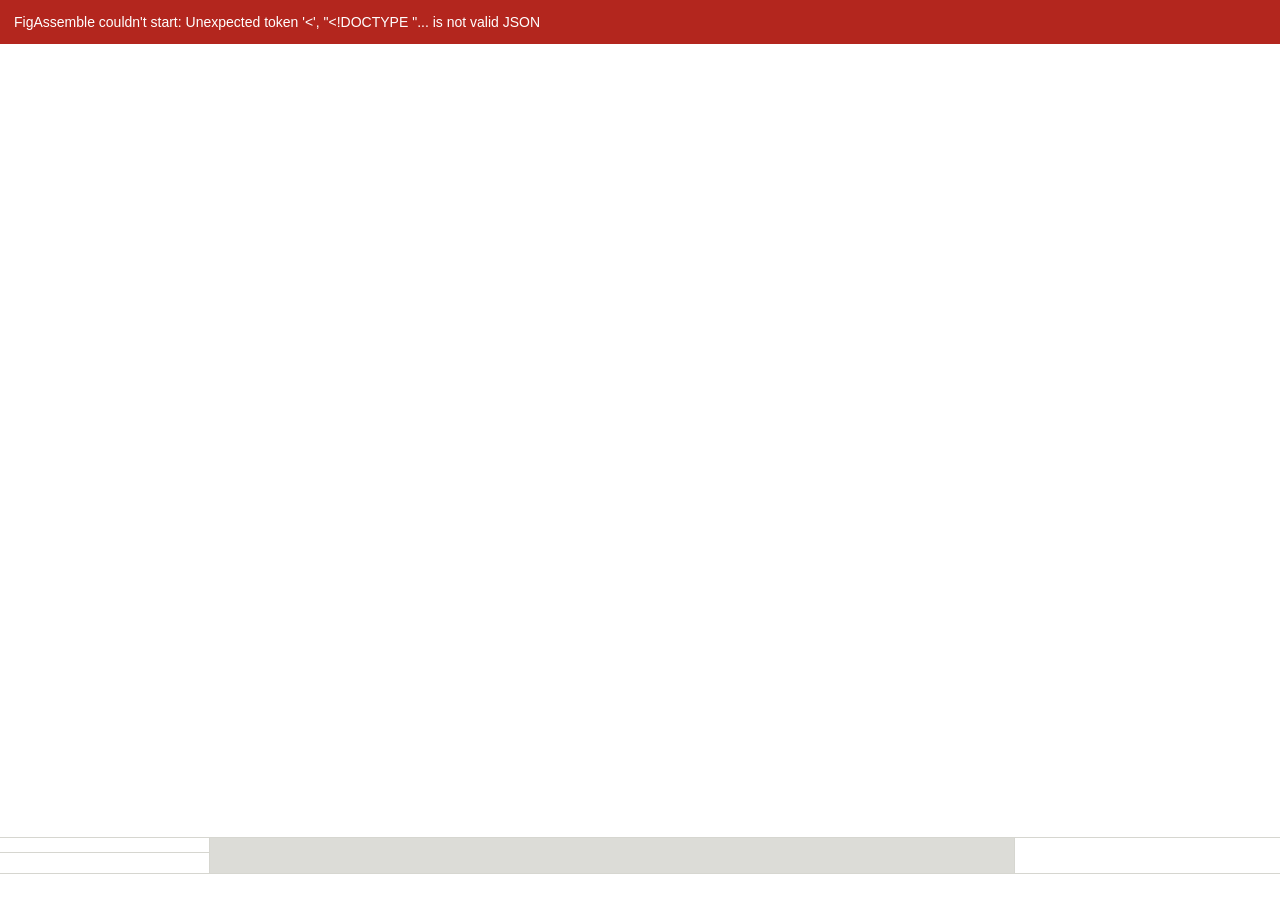
==== figassemble/ui/index.html @ 2104ba5d "Editor: inspector, panels, commands, styles; Mac app; UI self-test The app window is usable: canvas " ====
<!doctype html>
<html lang="en" data-theme="system">
<head>
  <meta charset="utf-8">
  <meta name="viewport" content="width=device-width, initial-scale=1">
  <title>FigAssemble</title>
  <link rel="stylesheet" href="css/app.css">
  <script type="module" src="js/main.js"></script>
</head>
<body>
  <a class="skip-link" href="#stage">Skip to the page</a>
  <header class="topbar">
    <div id="toolbar" class="toolbar" role="toolbar" aria-label="Tools and actions"></div>
  </header>
  <div class="workspace">
    <nav class="sidebar left" aria-label="Pages and objects">
      <section id="pages" class="panel" aria-labelledby="pages-title"></section>
      <section id="layers" class="panel layers" aria-label="Objects on this page"></section>
    </nav>
    <main class="stage-wrap">
      <div id="stage" class="stage" tabindex="0" role="application" aria-roledescription="figure page"
           aria-label="Page" aria-describedby="stage-help"></div>
      <p id="stage-help" class="visually-hidden">
        Tab and Shift+Tab move between objects. Arrow keys move the selected object by one point,
        with Shift by ten. Enter edits text or crops a picture. Escape finishes.
        Press question mark for all keyboard shortcuts.
      </p>
      <div class="drop-hint" aria-hidden="true">Drop to place at true size</div>
    </main>
    <aside id="inspector" class="sidebar right inspector" aria-label="Properties"></aside>
  </div>
  <footer id="status" class="statusbar"></footer>
</body>
</html>
---- figassemble/ui/css/app.css ----
/* FigAssemble interface. Sizes are in rem so the interface-size preference scales everything. */

:root {
  --ui-scale: 1;
  font-size: calc(14px * var(--ui-scale));
  --font: -apple-system, BlinkMacSystemFont, "Segoe UI", Helvetica, Arial, sans-serif;
  --bg: #f1f1ee;
  --panel: #ffffff;
  --panel-2: #f7f7f5;
  --text: #1b1b19;
  --muted: #55554f;
  --line: #d6d6d0;
  --accent: #0b5fcc;
  --accent-text: #ffffff;
  --focus: #0b5fcc;
  --sel: #0a63d6;
  --guide: #d1007a;
  --warn: #8a4b00;
  --ok: #1f6d2c;
  --danger: #b3261e;
  --stage: #dcdcd7;
  --hover: #ececea;
  --pressed: #dbe7fa;
  color-scheme: light;
}

@media (prefers-color-scheme: dark) {
  :root[data-theme="system"] {
    --bg: #1d1e20; --panel: #26272a; --panel-2: #2d2e31; --text: #ececea; --muted: #b4b4ae;
    --line: #43444a; --accent: #5b9dff; --accent-text: #0b0c0e; --focus: #8fbaff; --sel: #4d97ff;
    --guide: #ff4fb2; --warn: #ffbf66; --ok: #7fd18b; --danger: #ff8a80; --stage: #141517;
    --hover: #34353a; --pressed: #23344f; color-scheme: dark;
  }
}
:root[data-theme="dark"] {
  --bg: #1d1e20; --panel: #26272a; --panel-2: #2d2e31; --text: #ececea; --muted: #b4b4ae;
  --line: #43444a; --accent: #5b9dff; --accent-text: #0b0c0e; --focus: #8fbaff; --sel: #4d97ff;
  --guide: #ff4fb2; --warn: #ffbf66; --ok: #7fd18b; --danger: #ff8a80; --stage: #141517;
  --hover: #34353a; --pressed: #23344f; color-scheme: dark;
}
/* High contrast: pure black and white, thick yellow focus */
:root[data-theme="contrast"] {
  --bg: #000; --panel: #000; --panel-2: #000; --text: #fff; --muted: #fff; --line: #fff;
  --accent: #ffd400; --accent-text: #000; --focus: #ffd400; --sel: #00e5ff; --guide: #ff3dff;
  --warn: #ffd400; --ok: #7dff8a; --danger: #ff7070; --stage: #000; --hover: #333; --pressed: #4a4100;
  color-scheme: dark;
}
@media (prefers-contrast: more) {
  :root[data-theme="system"] { --muted: var(--text); --line: #6e6e68; }
}

* { box-sizing: border-box; }
html, body { height: 100%; margin: 0; }
body {
  font-family: var(--font); font-size: 1rem; color: var(--text); background: var(--bg);
  display: grid; grid-template-rows: auto 1fr auto; overflow: hidden;
}
.visually-hidden {
  position: absolute !important; width: 1px; height: 1px; overflow: hidden; clip: rect(0 0 0 0);
  white-space: nowrap;
}
.skip-link { position: absolute; left: 0.5rem; top: -3rem; z-index: 10; background: var(--accent);
  color: var(--accent-text); padding: 0.5rem 0.8rem; border-radius: 0.3rem; }
.skip-link:focus { top: 0.5rem; }
:focus-visible { outline: 3px solid var(--focus); outline-offset: 2px; }
button, input, select, textarea { font: inherit; color: inherit; }

/* Toolbar ------------------------------------------------------------------ */
.topbar { background: var(--panel); border-bottom: 1px solid var(--line); }
.toolbar { display: flex; align-items: stretch; gap: 0.25rem; padding: 0.3rem 0.5rem; overflow-x: auto; }
.tool-group { display: flex; align-items: stretch; gap: 0.1rem; padding: 0 0.35rem;
  border-right: 1px solid var(--line); }
.tool-group:last-child { border-right: none; }
.toolbar .spacer { flex: 1; }
.tool { display: flex; flex-direction: column; align-items: center; justify-content: center; gap: 0.1rem;
  min-width: 2.9rem; min-height: 2.9rem; padding: 0.25rem 0.35rem; border: 1px solid transparent;
  border-radius: 0.4rem; background: transparent; cursor: pointer; }
.tool:hover { background: var(--hover); }
.tool[aria-pressed="true"] { background: var(--pressed); border-color: var(--sel); }
.tool.primary { background: var(--accent); color: var(--accent-text); padding: 0.25rem 0.8rem; }
.tool.primary:hover { filter: brightness(1.08); }
.icon { width: 1.35rem; height: 1.35rem; fill: none; stroke: currentColor; stroke-width: 1.7;
  stroke-linecap: round; stroke-linejoin: round; }
.tool-label { font-size: 0.72rem; line-height: 1; white-space: nowrap; }
.no-tool-labels .tool-label { position: absolute; width: 1px; height: 1px; overflow: hidden; clip: rect(0 0 0 0); }
.zoom-label { align-self: center; min-width: 3.4rem; text-align: center; font-variant-numeric: tabular-nums;
  color: var(--muted); }

/* Layout ------------------------------------------------------------------ */
.workspace { display: grid; grid-template-columns: 15rem 1fr 19rem; min-height: 0; }
.sidebar { background: var(--panel); overflow-y: auto; min-height: 0; }
.sidebar.left { border-right: 1px solid var(--line); display: grid; grid-template-rows: auto 1fr; }
.sidebar.right { border-left: 1px solid var(--line); padding: 0.5rem 0.75rem 2rem; }
.panel { padding: 0.5rem 0.6rem; min-height: 0; }
.panel.layers { border-top: 1px solid var(--line); overflow-y: auto; }
.panel-head { display: flex; align-items: center; justify-content: space-between; gap: 0.4rem; margin-bottom: 0.35rem; }
.panel-head h2 { font-size: 0.95rem; margin: 0; }
.panel-actions { display: flex; gap: 0.15rem; }
.hint { color: var(--muted); font-size: 0.85rem; }
.stage-wrap { position: relative; min-width: 0; min-height: 0; }
.stage { position: absolute; inset: 0; overflow: hidden; background: var(--stage); touch-action: none; }
.stage:focus-visible { outline-offset: -3px; }
.statusbar { display: flex; align-items: center; gap: 1rem; padding: 0.3rem 0.8rem; background: var(--panel);
  border-top: 1px solid var(--line); font-size: 0.85rem; min-height: 1.9rem; }
.statusbar .spacer { flex: 1; }
.statusbar .message { color: var(--text); }
.cursor-pos, .save-state { color: var(--muted); font-variant-numeric: tabular-nums; white-space: nowrap; }

/* Lists ------------------------------------------------------------------ */
.page-list, .layer-list { list-style: none; margin: 0; padding: 0; border-radius: 0.3rem; }
.page-list li, .layer-list li { display: flex; align-items: center; gap: 0.45rem; padding: 0.4rem 0.45rem;
  border-radius: 0.3rem; cursor: pointer; border: 1px solid transparent; min-height: 2.1rem; }
.page-list li:hover, .layer-list li:hover { background: var(--hover); }
.page-list li.current, .layer-list li.selected { background: var(--pressed); border-color: var(--sel); }
.page-num { font-variant-numeric: tabular-nums; color: var(--muted); min-width: 1.2rem; }
.page-name, .layer-name { flex: 1; overflow: hidden; text-overflow: ellipsis; white-space: nowrap; }
.page-size { color: var(--muted); font-size: 0.78rem; white-space: nowrap; }
.layer-list li.empty { cursor: default; color: var(--muted); }
.rename { width: 100%; }

/* Buttons and fields ----------------------------------------------------------- */
.btn { border: 1px solid var(--line); background: var(--panel-2); border-radius: 0.35rem; padding: 0.35rem 0.6rem;
  min-height: 2rem; cursor: pointer; }
.btn:hover { background: var(--hover); }
.btn.primary { background: var(--accent); border-color: var(--accent); color: var(--accent-text); }
.btn.toggle[aria-pressed="true"] { background: var(--pressed); border-color: var(--sel); }
.btn.bold { font-weight: 700; } .btn.italic { font-style: italic; } .btn.underline { text-decoration: underline; }
.btn.link { border: none; background: none; text-decoration: underline; padding: 0.1rem; min-height: 0; text-align: left; }
.icon-btn { display: inline-flex; align-items: center; justify-content: center; padding: 0.2rem; min-width: 2rem; }
.icon-btn.small { min-width: 1.8rem; min-height: 1.8rem; border-color: transparent; background: transparent; }
.icon-btn .icon { width: 1.1rem; height: 1.1rem; }
.button-row { display: flex; flex-wrap: wrap; gap: 0.3rem; margin: 0.35rem 0; }
.button-row.inline { margin: 0; align-items: flex-end; }

.section { border: none; border-top: 1px solid var(--line); margin: 0.4rem 0 0; padding: 0.55rem 0 0.2rem; }
.section > legend { font-weight: 650; font-size: 0.92rem; padding: 0 0.3rem 0 0; }
.kind { margin: 0 0 0.3rem; color: var(--muted); font-size: 0.85rem; }
.field { display: flex; flex-direction: column; gap: 0.15rem; margin: 0.3rem 0; min-width: 0; }
.field > label { font-size: 0.82rem; color: var(--muted); }
.field input[type=text], .field input[type=number], .field select, .field textarea {
  width: 100%; padding: 0.3rem 0.4rem; border: 1px solid var(--line); border-radius: 0.3rem;
  background: var(--panel); min-height: 2rem; }
.field.check { flex-direction: row; align-items: center; gap: 0.45rem; }
.field.check input { width: 1.1rem; height: 1.1rem; }
.field.color input { width: 100%; height: 2rem; padding: 0.1rem; border: 1px solid var(--line); border-radius: 0.3rem; background: var(--panel); }
.with-unit { display: flex; align-items: center; gap: 0.25rem; }
.with-unit input { flex: 1; min-width: 0; font-variant-numeric: tabular-nums; }
.unit { color: var(--muted); font-size: 0.8rem; min-width: 1.4rem; }
.row { display: grid; grid-template-columns: 1fr 1fr; gap: 0.5rem; align-items: end; }
.radio-group { border: none; margin: 0.3rem 0; padding: 0; display: flex; flex-wrap: wrap; gap: 0.3rem; }
.radio-group > legend { font-size: 0.82rem; color: var(--muted); margin-bottom: 0.15rem; padding: 0; }
.radio { display: inline-flex; align-items: center; gap: 0.3rem; padding: 0.25rem 0.5rem; border: 1px solid var(--line);
  border-radius: 0.3rem; cursor: pointer; }
.radio:has(input:checked) { background: var(--pressed); border-color: var(--sel); }
.file-name { font-weight: 600; word-break: break-all; margin: 0.2rem 0; }
.link-status { margin: 0.2rem 0; }
.link-status.missing { color: var(--warn); }
.link-status.linked { color: var(--ok); }
.scale.warn { color: var(--warn); }

/* Canvas ------------------------------------------------------------------ */
.scene { display: block; }
.page { fill: #fff; }
.page-shadow { fill: none; stroke: rgba(0, 0, 0, 0.25); stroke-width: 0.6; vector-effect: non-scaling-stroke; }
.overlay * { vector-effect: non-scaling-stroke; }
.sel-outline { fill: none; stroke: var(--sel); stroke-width: 1.5; }
.sel-outline.thin { stroke-width: 1; stroke-dasharray: 3 2; }
.sel-outline.crop { stroke: #111; stroke-width: 2; }
.crop-full { fill: none; stroke: #777; stroke-width: 1; stroke-dasharray: 5 3; }
.handle { fill: #fff; stroke: var(--sel); stroke-width: 1.5; }
.handle.rot { fill: var(--sel); stroke: #fff; }
.handle.end { fill: var(--sel); stroke: #fff; }
.handle.crop { fill: #111; stroke: #fff; stroke-width: 1.5; }
.snap-guide { stroke: var(--guide); stroke-width: 1; stroke-dasharray: 5 3; }
.marquee { fill: rgba(10, 99, 214, 0.08); stroke: var(--sel); stroke-width: 1; stroke-dasharray: 4 3; }
.draw-preview { fill: none; stroke: var(--sel); stroke-width: 1.5; stroke-dasharray: 4 3; }
.text-editor { position: absolute; z-index: 5; outline: 2px dashed var(--sel); background: rgba(255, 255, 255, 0.92);
  color: #000; font-family: Helvetica, Arial, sans-serif; line-height: 1.2117; cursor: text; overflow: visible;
  word-break: break-word; }
.text-editor:focus-visible { outline: 2px dashed var(--sel); }
.drop-hint { position: absolute; inset: 1rem; display: none; align-items: center; justify-content: center;
  border: 3px dashed var(--sel); border-radius: 0.6rem; font-size: 1.3rem; background: rgba(10, 99, 214, 0.06);
  pointer-events: none; color: var(--text); }
body.dropping .drop-hint { display: flex; }

/* Dialogs ------------------------------------------------------------------ */
.dialog { border: 1px solid var(--line); border-radius: 0.6rem; padding: 0; background: var(--panel); color: var(--text);
  width: min(36rem, 92vw); max-height: 86vh; }
.dialog::backdrop { background: rgba(0, 0, 0, 0.35); }
.dialog form { display: flex; flex-direction: column; max-height: 86vh; }
.dialog h2 { margin: 0; padding: 0.9rem 1.1rem 0.4rem; font-size: 1.15rem; }
.dialog-body { padding: 0.3rem 1.1rem; overflow-y: auto; }
.dialog-body fieldset { border: 1px solid var(--line); border-radius: 0.4rem; margin: 0.5rem 0; padding: 0.4rem 0.7rem 0.6rem; }
.dialog-body legend { font-weight: 600; padding: 0 0.3rem; }
.dialog-actions { display: flex; justify-content: flex-end; gap: 0.5rem; padding: 0.8rem 1.1rem 1rem; }
.check-line { display: flex; align-items: center; gap: 0.5rem; padding: 0.25rem 0; flex-wrap: wrap; }
.check-line input { width: 1.1rem; height: 1.1rem; }
.check-line .hint { flex-basis: 100%; margin-left: 1.6rem; font-size: 0.8rem; }
.advanced summary { cursor: pointer; padding: 0.3rem 0; }
.results ul, .report, .preflight, .plain { padding-left: 1.2rem; }
.preflight li, .report li { margin: 0.3rem 0; }
.preflight .warning .level { color: var(--warn); font-weight: 600; }
.preflight .ok .level { color: var(--ok); }
.warnings li { color: var(--warn); }
.error { color: var(--danger); }
.shortcuts { width: 100%; border-collapse: collapse; }
.shortcuts td, .shortcuts th { text-align: left; padding: 0.25rem 0.4rem; border-bottom: 1px solid var(--line); }
kbd { font-family: var(--font); border: 1px solid var(--line); border-radius: 0.25rem; padding: 0.05rem 0.35rem;
  background: var(--panel-2); }
.fatal { background: var(--danger); color: #fff; padding: 1rem; margin: 0; }

/* Motion ------------------------------------------------------------------ */
@media (prefers-reduced-motion: reduce) { * { transition: none !important; animation: none !important; } }
.reduce-motion * { transition: none !important; animation: none !important; }

/* Windows high-contrast mode: let the system colours through */
@media (forced-colors: active) {
  .sel-outline, .handle, .snap-guide, .marquee, .draw-preview { stroke: Highlight; }
  .handle { fill: Canvas; }
  .tool[aria-pressed="true"], .page-list li.current, .layer-list li.selected { outline: 2px solid Highlight; }
}
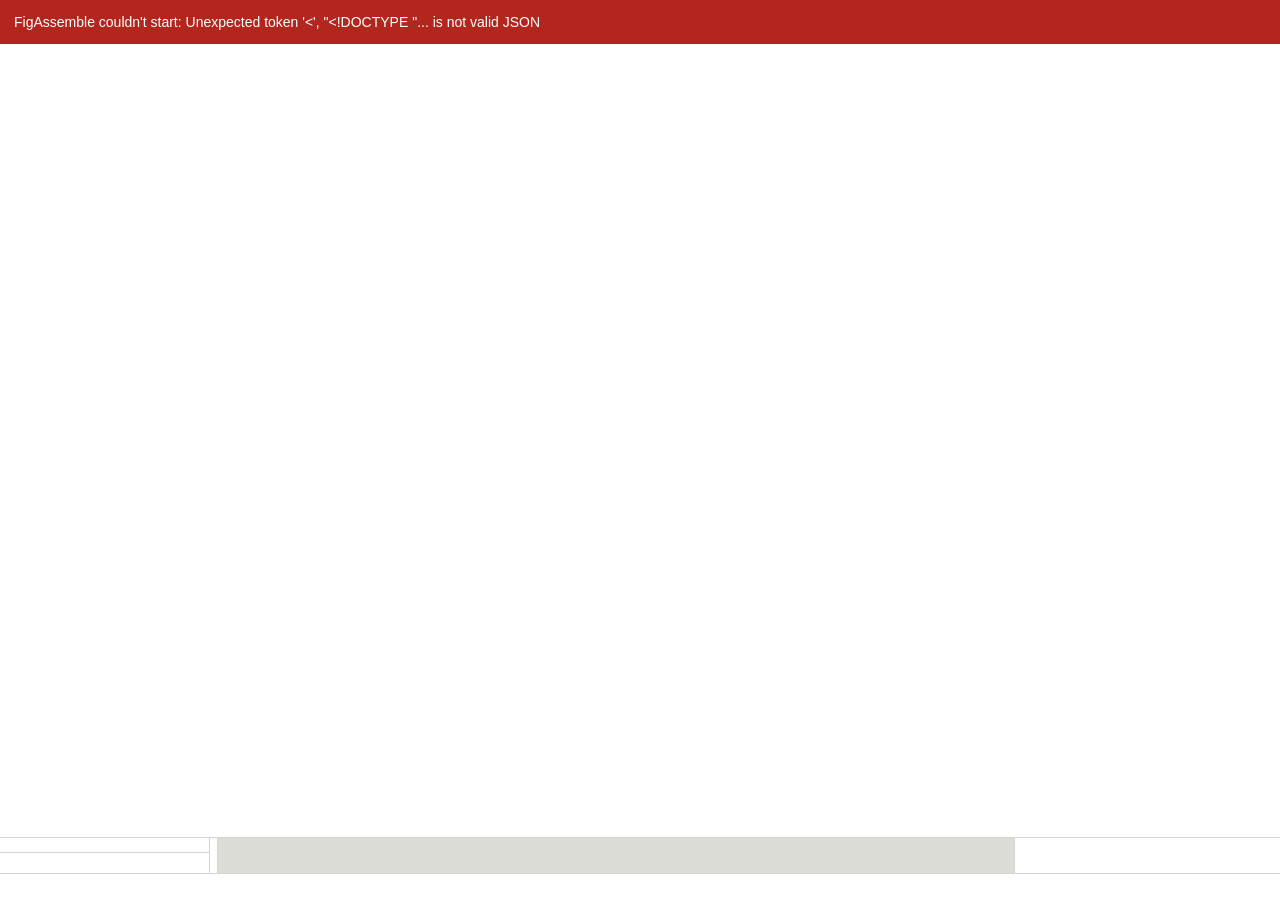
==== commit ccf73815: "Ribbon tabs, tools beside the page, and a tabbed properties panel - Top: PowerPoint-style tabs (Home" ====
--- a/figassemble/ui/index.html
+++ b/figassemble/ui/index.html
@@ -10,13 +10,14 @@
 <body>
   <a class="skip-link" href="#stage">Skip to the page</a>
   <header class="topbar">
-    <div id="toolbar" class="toolbar" role="toolbar" aria-label="Tools and actions"></div>
+    <div id="ribbon" class="ribbon"></div>
   </header>
   <div class="workspace">
     <nav class="sidebar left" aria-label="Pages and objects">
       <section id="pages" class="panel" aria-labelledby="pages-title"></section>
       <section id="layers" class="panel layers" aria-label="Objects on this page"></section>
     </nav>
+    <div id="toolbox" class="toolbox" role="toolbar" aria-orientation="vertical" aria-label="Drawing tools"></div>
     <main class="stage-wrap">
       <div id="stage" class="stage" tabindex="0" role="application" aria-roledescription="figure page"
            aria-label="Page" aria-describedby="stage-help"></div>
--- a/figassemble/ui/css/app.css
+++ b/figassemble/ui/css/app.css
@@ -21,6 +21,10 @@
   --stage: #dcdcd7;
   --hover: #ececea;
   --pressed: #dbe7fa;
+  --ruler-bg: #ecece8;
+  --ruler-page: #ffffff;
+  --ruler-tick: #8a8a83;
+  --guide-line: #0089b8;
   color-scheme: light;
 }
 
@@ -29,20 +33,23 @@
     --bg: #1d1e20; --panel: #26272a; --panel-2: #2d2e31; --text: #ececea; --muted: #b4b4ae;
     --line: #43444a; --accent: #5b9dff; --accent-text: #0b0c0e; --focus: #8fbaff; --sel: #4d97ff;
     --guide: #ff4fb2; --warn: #ffbf66; --ok: #7fd18b; --danger: #ff8a80; --stage: #141517;
-    --hover: #34353a; --pressed: #23344f; color-scheme: dark;
+    --hover: #34353a; --pressed: #23344f; --ruler-bg: #202124; --ruler-page: #34353a;
+    --ruler-tick: #7c7d83; --guide-line: #22a8d8; color-scheme: dark;
   }
 }
 :root[data-theme="dark"] {
   --bg: #1d1e20; --panel: #26272a; --panel-2: #2d2e31; --text: #ececea; --muted: #b4b4ae;
   --line: #43444a; --accent: #5b9dff; --accent-text: #0b0c0e; --focus: #8fbaff; --sel: #4d97ff;
   --guide: #ff4fb2; --warn: #ffbf66; --ok: #7fd18b; --danger: #ff8a80; --stage: #141517;
-  --hover: #34353a; --pressed: #23344f; color-scheme: dark;
+  --hover: #34353a; --pressed: #23344f; --ruler-bg: #202124; --ruler-page: #34353a;
+    --ruler-tick: #7c7d83; --guide-line: #22a8d8; color-scheme: dark;
 }
 /* High contrast: pure black and white, thick yellow focus */
 :root[data-theme="contrast"] {
   --bg: #000; --panel: #000; --panel-2: #000; --text: #fff; --muted: #fff; --line: #fff;
   --accent: #ffd400; --accent-text: #000; --focus: #ffd400; --sel: #00e5ff; --guide: #ff3dff;
   --warn: #ffd400; --ok: #7dff8a; --danger: #ff7070; --stage: #000; --hover: #333; --pressed: #4a4100;
+  --ruler-bg: #000; --ruler-page: #2a2a2a; --ruler-tick: #fff; --guide-line: #22c4f0;
   color-scheme: dark;
 }
 @media (prefers-contrast: more) {
@@ -65,15 +72,27 @@
 :focus-visible { outline: 3px solid var(--focus); outline-offset: 2px; }
 button, input, select, textarea { font: inherit; color: inherit; }
 
-/* Toolbar ------------------------------------------------------------------ */
-.topbar { background: var(--panel); border-bottom: 1px solid var(--line); }
-.toolbar { display: flex; align-items: stretch; gap: 0.25rem; padding: 0.3rem 0.5rem; overflow-x: auto; }
-.tool-group { display: flex; align-items: stretch; gap: 0.1rem; padding: 0 0.35rem;
-  border-right: 1px solid var(--line); }
-.tool-group:last-child { border-right: none; }
-.toolbar .spacer { flex: 1; }
+/* Ribbon: tabs of labelled groups ------------------------------------------- */
+.topbar { background: var(--panel); border-bottom: 1px solid var(--line); min-width: 0; }
+.ribbon-bar { display: flex; align-items: flex-end; gap: 0.3rem; padding: 0.25rem 0.5rem 0; }
+.ribbon-bar .spacer { flex: 1; }
+.ribbon-tabs { display: flex; gap: 0.15rem; }
+.rtab { padding: 0.4rem 1rem; border: 1px solid transparent; border-bottom: none; border-radius: 0.45rem 0.45rem 0 0;
+  background: transparent; color: var(--muted); font-weight: 600; cursor: pointer; margin-bottom: -1px; }
+.rtab:hover { color: var(--text); background: var(--hover); }
+.rtab[aria-selected="true"] { background: var(--panel-2); color: var(--text); border-color: var(--line); }
+.quick { display: flex; align-items: center; gap: 0.15rem; padding-bottom: 0.25rem; }
+.quick .tool { flex-direction: row; min-height: 2.2rem; gap: 0.35rem; padding: 0.2rem 0.55rem; }
+.ribbon-panel { display: flex; flex-wrap: wrap; align-items: stretch; gap: 0.15rem; padding: 0.25rem 0.4rem 0.15rem;
+  background: var(--panel-2); border-top: 1px solid var(--line); }
+.ribbon-panel[hidden] { display: none; }
+.rgroup { display: flex; flex-direction: column; align-items: center; padding: 0 0.3rem; border-right: 1px solid var(--line); }
+.rgroup:last-child { border-right: none; }
+.rgroup-items { display: flex; align-items: stretch; gap: 0.1rem; flex: 1; }
+.rgroup-label { font-size: 0.7rem; color: var(--muted); margin-top: 0.1rem; white-space: nowrap; }
+.rgroup .field { margin: 0; justify-content: center; }
 .tool { display: flex; flex-direction: column; align-items: center; justify-content: center; gap: 0.1rem;
-  min-width: 2.9rem; min-height: 2.9rem; padding: 0.25rem 0.35rem; border: 1px solid transparent;
+  min-width: 2.65rem; min-height: 2.9rem; padding: 0.25rem 0.22rem; border: 1px solid transparent;
   border-radius: 0.4rem; background: transparent; cursor: pointer; }
 .tool:hover { background: var(--hover); }
 .tool[aria-pressed="true"] { background: var(--pressed); border-color: var(--sel); }
@@ -83,11 +102,43 @@
   stroke-linecap: round; stroke-linejoin: round; }
 .tool-label { font-size: 0.72rem; line-height: 1; white-space: nowrap; }
 .no-tool-labels .tool-label { position: absolute; width: 1px; height: 1px; overflow: hidden; clip: rect(0 0 0 0); }
-.zoom-label { align-self: center; min-width: 3.4rem; text-align: center; font-variant-numeric: tabular-nums;
+.zoom-label { align-self: center; min-width: 3.1rem; text-align: center; font-variant-numeric: tabular-nums;
   color: var(--muted); }
+.tool.active { background: var(--pressed); border-color: var(--sel); }
+/* Drawing tools down the side of the page */
+.toolbox { display: flex; flex-direction: column; gap: 0.1rem; padding: 0.35rem 0.25rem; background: var(--panel);
+  border-right: 1px solid var(--line); overflow-y: auto; min-height: 0; scrollbar-width: thin; }
+.tool-sep { height: 1px; flex: none; background: var(--line); margin: 0.2rem 0.35rem; }
+.status-zoom { display: inline-flex; align-items: center; gap: 0.1rem; }
+.status-zoom .zoom-label { min-width: 2.8rem; }
+
+/* Shapes menu: a grid of shape icons in groups, beside its button in the tool bar */
+.shape-menu { position: fixed; z-index: 20; width: min(25.6rem, calc(100vw - 16px)); overflow-y: auto;
+  background: var(--panel); border: 1px solid var(--line); border-radius: 0.5rem; padding: 0.3rem 0.6rem 0;
+  box-shadow: 0 6px 24px rgba(0, 0, 0, 0.2); }
+.shape-group-title { font-size: 0.78rem; font-weight: 650; color: var(--muted); margin: 0.4rem 0 0.15rem; }
+.shape-grid { display: grid; grid-template-columns: repeat(auto-fill, 2.3rem); gap: 0.1rem; }
+.shape-item { display: flex; align-items: center; justify-content: center; width: 2.3rem; height: 2.3rem; padding: 0;
+  border: 1px solid transparent; border-radius: 0.3rem; background: transparent; cursor: pointer; }
+.shape-item:hover { background: var(--hover); }
+.shape-item[aria-current] { background: var(--pressed); border-color: var(--sel); }
+.shape-item:focus-visible { outline-offset: -1px; }
+.shape-item .icon { width: 1.55rem; height: 1.55rem; stroke-width: 1.25; }
+/* Drop-down menus of commands (View) */
+.popup-menu { position: fixed; z-index: 20; min-width: 15rem; padding: 0.3rem; background: var(--panel);
+  border: 1px solid var(--line); border-radius: 0.5rem; box-shadow: 0 6px 24px rgba(0, 0, 0, 0.2); }
+.menu-item { display: grid; grid-template-columns: 1.2rem 1fr auto; align-items: center; gap: 0.4rem; width: 100%;
+  padding: 0.4rem 0.5rem; border: none; border-radius: 0.3rem; background: transparent; text-align: left; cursor: pointer; }
+.menu-item:hover { background: var(--hover); }
+.menu-item:focus-visible { outline-offset: -2px; }
+.menu-item[aria-checked="false"] .check { visibility: hidden; }
+.menu-item kbd { font-size: 0.8rem; color: var(--muted); }
+.menu-sep { height: 1px; margin: 0.3rem 0.2rem; background: var(--line); }
+.shape-hint { position: sticky; bottom: 0; margin: 0.35rem -0.6rem 0; padding: 0.35rem 0.6rem; min-height: 2rem;
+  background: var(--panel); border-top: 1px solid var(--line); color: var(--muted); font-size: 0.85rem; }
 
 /* Layout ------------------------------------------------------------------ */
-.workspace { display: grid; grid-template-columns: 15rem 1fr 19rem; min-height: 0; }
+.workspace { display: grid; grid-template-columns: 15rem auto 1fr 19rem; min-height: 0; }
 .sidebar { background: var(--panel); overflow-y: auto; min-height: 0; }
 .sidebar.left { border-right: 1px solid var(--line); display: grid; grid-template-rows: auto 1fr; }
 .sidebar.right { border-left: 1px solid var(--line); padding: 0.5rem 0.75rem 2rem; }
@@ -97,8 +148,17 @@
 .panel-head h2 { font-size: 0.95rem; margin: 0; }
 .panel-actions { display: flex; gap: 0.15rem; }
 .hint { color: var(--muted); font-size: 0.85rem; }
-.stage-wrap { position: relative; min-width: 0; min-height: 0; }
+.stage-wrap { position: relative; min-width: 0; min-height: 0; --ruler: 1.35rem; }
 .stage { position: absolute; inset: 0; overflow: hidden; background: var(--stage); touch-action: none; }
+/* Rulers along the top and left; the stage moves over to make room */
+.ruler, .ruler-corner { position: absolute; display: none; touch-action: none; }
+.stage-wrap.rulers .ruler, .stage-wrap.rulers .ruler-corner { display: block; }
+.stage-wrap.rulers .stage { inset: var(--ruler) 0 0 var(--ruler); }
+.ruler.top { left: var(--ruler); top: 0; width: calc(100% - var(--ruler)); height: var(--ruler); }
+.ruler.left { left: 0; top: var(--ruler); width: var(--ruler); height: calc(100% - var(--ruler)); }
+.ruler-corner { left: 0; top: 0; width: var(--ruler); height: var(--ruler); background: var(--ruler-bg);
+  border-right: 1px solid var(--line); border-bottom: 1px solid var(--line); color: var(--muted);
+  font-size: 0.62rem; line-height: calc(var(--ruler) - 1px); text-align: center; }
 .stage:focus-visible { outline-offset: -3px; }
 .statusbar { display: flex; align-items: center; gap: 1rem; padding: 0.3rem 0.8rem; background: var(--panel);
   border-top: 1px solid var(--line); font-size: 0.85rem; min-height: 1.9rem; }
@@ -132,9 +192,25 @@
 .button-row { display: flex; flex-wrap: wrap; gap: 0.3rem; margin: 0.35rem 0; }
 .button-row.inline { margin: 0; align-items: flex-end; }
 
-.section { border: none; border-top: 1px solid var(--line); margin: 0.4rem 0 0; padding: 0.55rem 0 0.2rem; }
-.section > legend { font-weight: 650; font-size: 0.92rem; padding: 0 0.3rem 0 0; }
-.kind { margin: 0 0 0.3rem; color: var(--muted); font-size: 0.85rem; }
+/* Properties panel: tabs over sections that fold away */
+.insp-kind { margin: 0 0 0.35rem; font-weight: 650; font-size: 0.95rem; }
+.insp-tabs { display: flex; gap: 0.15rem; position: sticky; top: -0.5rem; z-index: 2; margin: 0 -0.75rem 0.15rem;
+  padding: 0.3rem 0.75rem 0; background: var(--panel); border-bottom: 1px solid var(--line); }
+.insp-tab { padding: 0.35rem 0.75rem; border: 1px solid transparent; border-bottom: none; border-radius: 0.35rem 0.35rem 0 0;
+  background: transparent; color: var(--muted); font-weight: 600; cursor: pointer; margin-bottom: -1px; }
+.insp-tab:hover { color: var(--text); background: var(--hover); }
+.insp-tab[aria-selected="true"] { color: var(--text); background: var(--panel); border-color: var(--line); }
+.insp-panel[hidden] { display: none; }
+.section { border-top: 1px solid var(--line); margin: 0.25rem 0 0; padding: 0.3rem 0 0.15rem; }
+.insp-panel > .section:first-child, .sidebar.right > .section:first-child { border-top: none; }
+.section > summary { display: flex; align-items: center; gap: 0.45rem; padding: 0.25rem 0.1rem; border-radius: 0.3rem;
+  font-weight: 650; font-size: 0.92rem; cursor: pointer; list-style: none; }
+.section > summary::-webkit-details-marker { display: none; }
+.section > summary::before { content: ""; width: 0.42rem; height: 0.42rem; margin-left: 0.15rem; flex: none;
+  border-right: 2px solid var(--muted); border-bottom: 2px solid var(--muted); transform: rotate(-45deg); }
+.section[open] > summary::before { transform: rotate(45deg); }
+.section > summary:hover { background: var(--hover); }
+.section-body { padding: 0.05rem 0 0.25rem; }
 .field { display: flex; flex-direction: column; gap: 0.15rem; margin: 0.3rem 0; min-width: 0; }
 .field > label { font-size: 0.82rem; color: var(--muted); }
 .field input[type=text], .field input[type=number], .field select, .field textarea {
@@ -142,7 +218,12 @@
   background: var(--panel); min-height: 2rem; }
 .field.check { flex-direction: row; align-items: center; gap: 0.45rem; }
 .field.check input { width: 1.1rem; height: 1.1rem; }
-.field.color input { width: 100%; height: 2rem; padding: 0.1rem; border: 1px solid var(--line); border-radius: 0.3rem; background: var(--panel); }
+.color-row { display: flex; gap: 0.3rem; align-items: center; min-width: 0; }
+.field.color input[type=color] { flex: 0 0 2.4rem; height: 2rem; padding: 0.1rem; border: 1px solid var(--line);
+  border-radius: 0.3rem; background: var(--panel); }
+.field.color input.hex { flex: 1; min-width: 0; padding: 0.3rem 0.4rem; border: 1px solid var(--line); border-radius: 0.3rem;
+  background: var(--panel); min-height: 2rem; font-family: ui-monospace, Menlo, Consolas, monospace; font-size: 0.85rem;
+  text-transform: uppercase; }
 .with-unit { display: flex; align-items: center; gap: 0.25rem; }
 .with-unit input { flex: 1; min-width: 0; font-variant-numeric: tabular-nums; }
 .unit { color: var(--muted); font-size: 0.8rem; min-width: 1.4rem; }
@@ -170,8 +251,31 @@
 .handle { fill: #fff; stroke: var(--sel); stroke-width: 1.5; }
 .handle.rot { fill: var(--sel); stroke: #fff; }
 .handle.end { fill: var(--sel); stroke: #fff; }
+.handle.point { fill: var(--sel); stroke: #fff; stroke-width: 1.5; }
+.handle.mid { fill: #fff; stroke: var(--sel); stroke-width: 1.5; }
+.handle.adjust { fill: #ffd21f; stroke: #5c4700; stroke-width: 1.2; }
+.draw-preview.shape { stroke-dasharray: none; stroke-width: 1.2; }
+.sel-outline.line { stroke-width: 1; stroke-dasharray: 3 2; }
+.point-row { border-left: 2px solid var(--line); padding-left: 0.5rem; margin: 0.2rem 0; }
+.guide-row { display: flex; align-items: flex-end; gap: 0.4rem; }
+.guide-row .field { flex: 1; margin: 0.15rem 0; }
+.guide-row .btn { margin-bottom: 0.2rem; }
+.btn.small { min-height: 1.6rem; padding: 0.1rem 0.45rem; font-size: 0.82rem; }
 .handle.crop { fill: #111; stroke: #fff; stroke-width: 1.5; }
 .snap-guide { stroke: var(--guide); stroke-width: 1; stroke-dasharray: 5 3; }
+.snap-gap { fill: none; stroke: var(--guide); stroke-width: 1.2; }
+.snap-label, .guide-label { font-family: var(--font); font-size: 0.78rem; font-weight: 600; fill: var(--guide);
+  paint-order: stroke; stroke: #fff; stroke-width: 3px; stroke-linejoin: round; stroke-dasharray: none; }
+.guide-label { fill: var(--guide-line); }
+.guide-label.removing { fill: var(--danger); }
+/* The grid: graph paper over the page (the page is white paper in every theme) */
+.grid path { fill: none; stroke-width: 1; vector-effect: non-scaling-stroke; shape-rendering: crispEdges; }
+.grid .minor { stroke: rgba(0, 105, 190, 0.13); }
+.grid .major { stroke: rgba(0, 105, 190, 0.34); }
+/* Guides run across the whole view */
+.guides line { stroke: var(--guide-line); stroke-width: 1; vector-effect: non-scaling-stroke; shape-rendering: crispEdges; }
+.guides line.active { stroke-width: 1.5; }
+.guides line.removing { stroke-dasharray: 4 3; opacity: 0.5; }
 .marquee { fill: rgba(10, 99, 214, 0.08); stroke: var(--sel); stroke-width: 1; stroke-dasharray: 4 3; }
 .draw-preview { fill: none; stroke: var(--sel); stroke-width: 1.5; stroke-dasharray: 4 3; }
 .text-editor { position: absolute; z-index: 5; outline: 2px dashed var(--sel); background: rgba(255, 255, 255, 0.92);
@@ -195,9 +299,13 @@
 .dialog-actions { display: flex; justify-content: flex-end; gap: 0.5rem; padding: 0.8rem 1.1rem 1rem; }
 .check-line { display: flex; align-items: center; gap: 0.5rem; padding: 0.25rem 0; flex-wrap: wrap; }
 .check-line input { width: 1.1rem; height: 1.1rem; }
+.check-line > span:not(.hint) { flex: 1 1 12rem; min-width: 0; }
 .check-line .hint { flex-basis: 100%; margin-left: 1.6rem; font-size: 0.8rem; }
 .advanced summary { cursor: pointer; padding: 0.3rem 0; }
 .results ul, .report, .preflight, .plain { padding-left: 1.2rem; }
+.recovery-list { list-style: none; margin: 0.4rem 0; padding: 0; }
+.recovery-list li { padding: 0.5rem 0; border-top: 1px solid var(--line); }
+.recovery-name { font-weight: 600; }
 .preflight li, .report li { margin: 0.3rem 0; }
 .preflight .warning .level { color: var(--warn); font-weight: 600; }
 .preflight .ok .level { color: var(--ok); }
@@ -217,5 +325,12 @@
 @media (forced-colors: active) {
   .sel-outline, .handle, .snap-guide, .marquee, .draw-preview { stroke: Highlight; }
   .handle { fill: Canvas; }
-  .tool[aria-pressed="true"], .page-list li.current, .layer-list li.selected { outline: 2px solid Highlight; }
-}
+  .handle.adjust { fill: Highlight; stroke: CanvasText; }
+  .tool[aria-pressed="true"], .tool.active, .shape-item[aria-current], .page-list li.current,
+  .layer-list li.selected { outline: 2px solid Highlight; }
+  .shape-item:hover { outline: 1px solid Highlight; }
+  .guides line, .snap-gap { stroke: Highlight; }
+  .grid .minor, .grid .major { stroke: GrayText; }
+  .snap-label, .guide-label { fill: CanvasText; stroke: Canvas; }
+  .ruler-corner { border-color: CanvasText; }
+}
